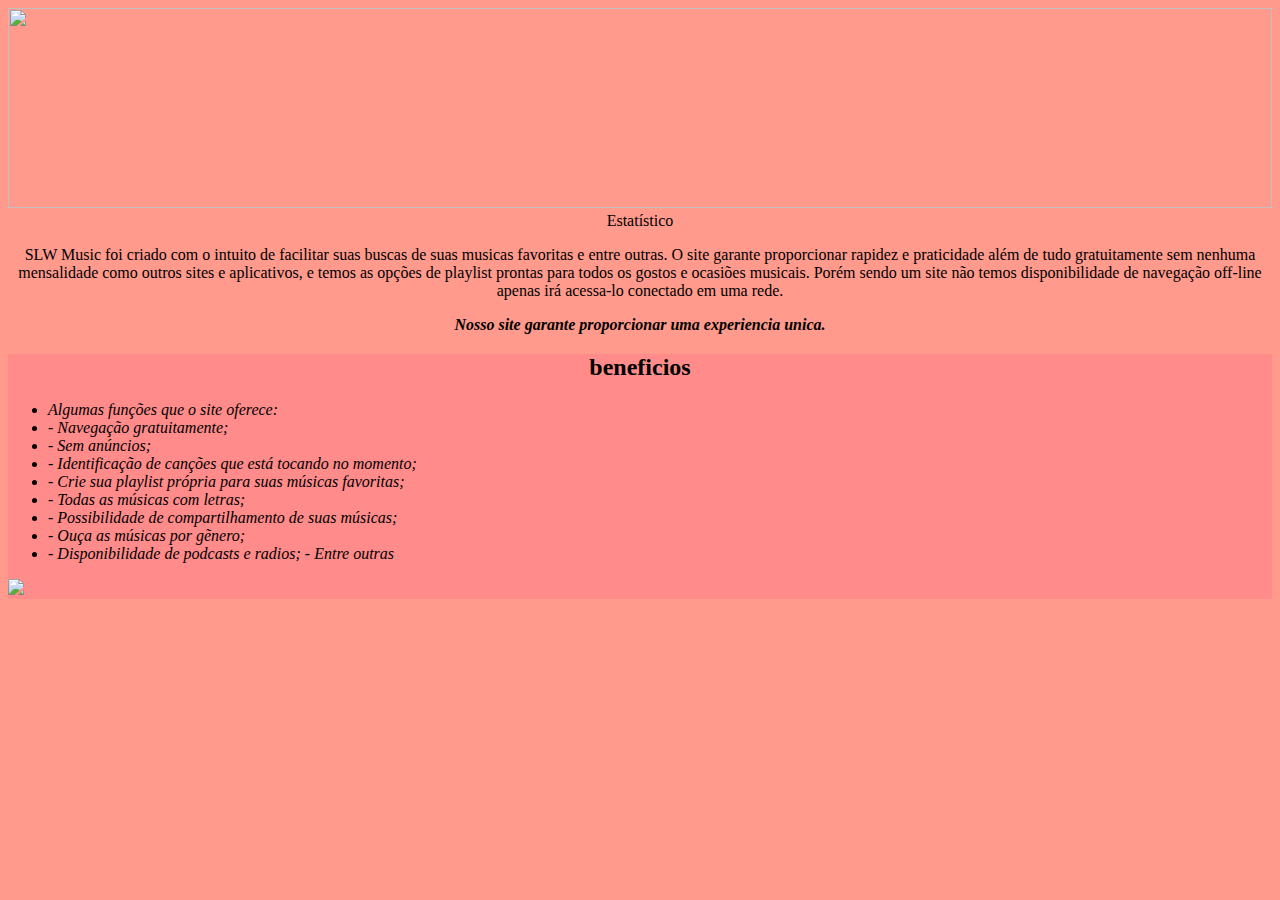
==== index.html @ 494debc7 "Update index.html" ====
<!DOCTYPE html>

<html lang="pt-br">
  <head>
  <meta charset="UTF-8"> 

  <title>Estatístico</title>
  <link rel="stylesheet" href="style.css">
  </head>
  <body>
    <img id="topo" src="https://www.google.com/url?sa=i&url=https%3A%2F%2Fcursinhoparamedicina.com.br%2Fblog%2Fmatematica%2Fprincipios-da-estatistica%2F&psig=AOvVaw0DqUU6jdB6dc5bzBWMdvBc&ust=1731041649559000&source=images&cd=vfe&opi=89978449&ved=0CBQQjRxqFwoTCPjB6b63yYkDFQAAAAAdAAAAABAE">
   <div class="principal"
    <h1 style="text-align: center;"> Estatístico </h1>

    <p style="text-align: center;">SLW Music foi criado com o intuito de facilitar suas buscas de suas musicas favoritas e entre outras. O site garante
      proporcionar rapidez e praticidade além de tudo gratuitamente sem nenhuma mensalidade como outros sites e aplicativos,
      e temos as opções de playlist prontas para todos os gostos e ocasiões musicais. Porém sendo um site não temos disponibilidade de navegação off-line apenas irá acessa-lo conectado em uma rede.</p>





    <p id:"lema" ><strong><em> Nosso site garante proporcionar uma experiencia unica.</em></strong></p>
     </div>

     <div class="beneficios">
        <h2>beneficios</h2>
        <ul>
          <li class="itens"> Algumas funções que o site oferece: </li>
          <li class="itens">- Navegação gratuitamente;</li>
          <li class="itens"> - Sem anúncios;</li>
          <li class="itens"> - Identificação de canções que está tocando no momento; </li>
          <li class="itens"> - Crie sua playlist própria para suas músicas favoritas;</li>
          <li class="itens"> - Todas as músicas com letras;</li>
          <li class="itens"> - Possibilidade de compartilhamento de suas músicas; </li>
          <li class="itens"> - Ouça as músicas por gẽnero;</li> 
          <li class="itens"> - Disponibilidade de podcasts e radios; - Entre outras</li>
        </ul>
        <img src="https://i.pinimg.com/564x/29/ec/0c/29ec0cdaa6a4c7d6b1db1981efe64674.jpg">
    </div>
 </body> 

 </html>
---- style.css ----
body{
    
    background: rgb(255, 154, 141);
}

#topo {
    width: 100%;
    height: 200px;
}

p {
    text-align: center;
  
 }
 
 #lema{
     font-size: 25px;
     color:aliceblue
 }

 .itens {
     font-style: italic
 }

 
 .beneficios {
    background-color: rgb(255, 139, 139);
 }

 h2{
     text-align: center;
 }
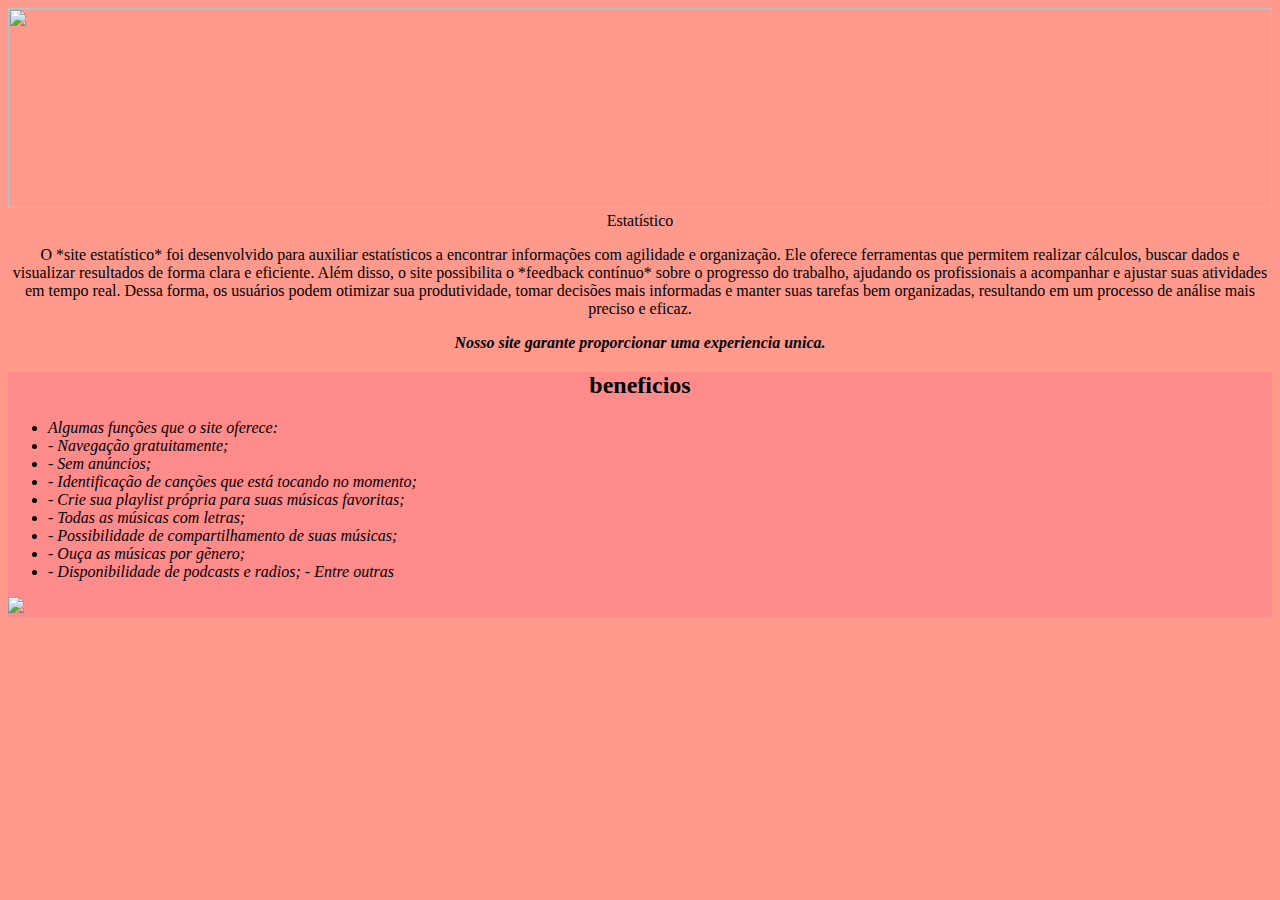
==== commit b8a81cb1: "Update index.html" ====
--- a/index.html
+++ b/index.html
@@ -8,13 +8,11 @@
   <link rel="stylesheet" href="style.css">
   </head>
   <body>
-    <img id="topo" src="https://www.google.com/url?sa=i&url=https%3A%2F%2Fcursinhoparamedicina.com.br%2Fblog%2Fmatematica%2Fprincipios-da-estatistica%2F&psig=AOvVaw0DqUU6jdB6dc5bzBWMdvBc&ust=1731041649559000&source=images&cd=vfe&opi=89978449&ved=0CBQQjRxqFwoTCPjB6b63yYkDFQAAAAAdAAAAABAE">
+    <img id="topo" src="https://www.iloveimg.com/pt/download/6kjjdv8f2sxc65y5ml5qkt3qlA8lp4rf7ck9AcA7dfmpnv9gs70tlAcjyqgzl1l1vm6phssr9m0t7jrdd2AsA76pnt1fqpAw8hkgxxkzq2tbpnjkA2m4fjlsbyh1f468xysn1rqnqjt5cnmv8hmbrs816xkd9kyw6h52bxg56t9g24hkv7xq/9">
    <div class="principal"
     <h1 style="text-align: center;"> Estatístico </h1>
 
-    <p style="text-align: center;">SLW Music foi criado com o intuito de facilitar suas buscas de suas musicas favoritas e entre outras. O site garante
-      proporcionar rapidez e praticidade além de tudo gratuitamente sem nenhuma mensalidade como outros sites e aplicativos,
-      e temos as opções de playlist prontas para todos os gostos e ocasiões musicais. Porém sendo um site não temos disponibilidade de navegação off-line apenas irá acessa-lo conectado em uma rede.</p>
+    <p style="text-align: center;">O *site estatístico* foi desenvolvido para auxiliar estatísticos a encontrar informações com agilidade e organização. Ele oferece ferramentas que permitem realizar cálculos, buscar dados e visualizar resultados de forma clara e eficiente. Além disso, o site possibilita o *feedback contínuo* sobre o progresso do trabalho, ajudando os profissionais a acompanhar e ajustar suas atividades em tempo real. Dessa forma, os usuários podem otimizar sua produtividade, tomar decisões mais informadas e manter suas tarefas bem organizadas, resultando em um processo de análise mais preciso e eficaz.</p>
 
 
 
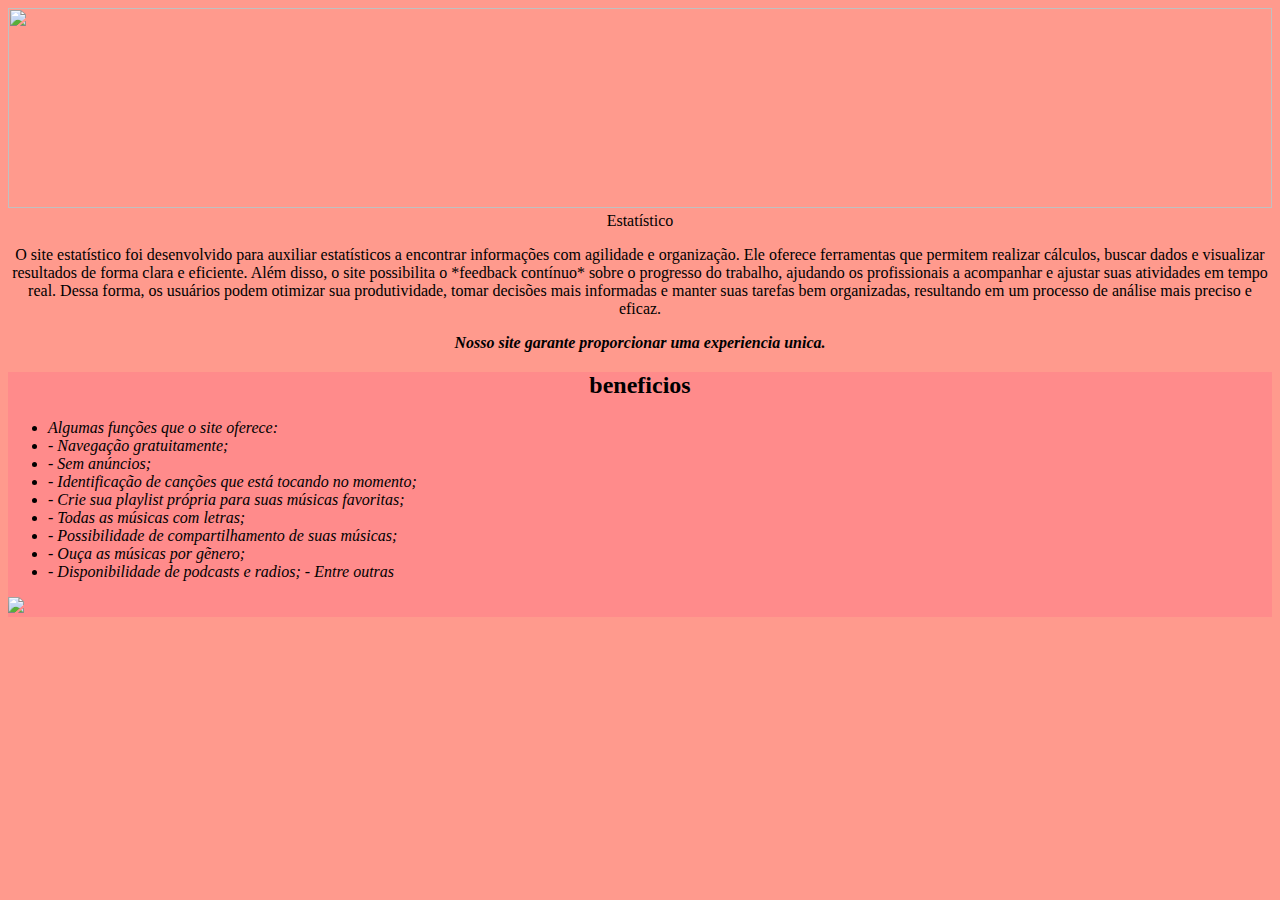
==== commit b56893f6: "Update index.html" ====
--- a/index.html
+++ b/index.html
@@ -12,7 +12,7 @@
    <div class="principal"
     <h1 style="text-align: center;"> Estatístico </h1>
 
-    <p style="text-align: center;">O *site estatístico* foi desenvolvido para auxiliar estatísticos a encontrar informações com agilidade e organização. Ele oferece ferramentas que permitem realizar cálculos, buscar dados e visualizar resultados de forma clara e eficiente. Além disso, o site possibilita o *feedback contínuo* sobre o progresso do trabalho, ajudando os profissionais a acompanhar e ajustar suas atividades em tempo real. Dessa forma, os usuários podem otimizar sua produtividade, tomar decisões mais informadas e manter suas tarefas bem organizadas, resultando em um processo de análise mais preciso e eficaz.</p>
+    <p style="text-align: center;">O site estatístico foi desenvolvido para auxiliar estatísticos a encontrar informações com agilidade e organização. Ele oferece ferramentas que permitem realizar cálculos, buscar dados e visualizar resultados de forma clara e eficiente. Além disso, o site possibilita o *feedback contínuo* sobre o progresso do trabalho, ajudando os profissionais a acompanhar e ajustar suas atividades em tempo real. Dessa forma, os usuários podem otimizar sua produtividade, tomar decisões mais informadas e manter suas tarefas bem organizadas, resultando em um processo de análise mais preciso e eficaz.</p>
 
 
 
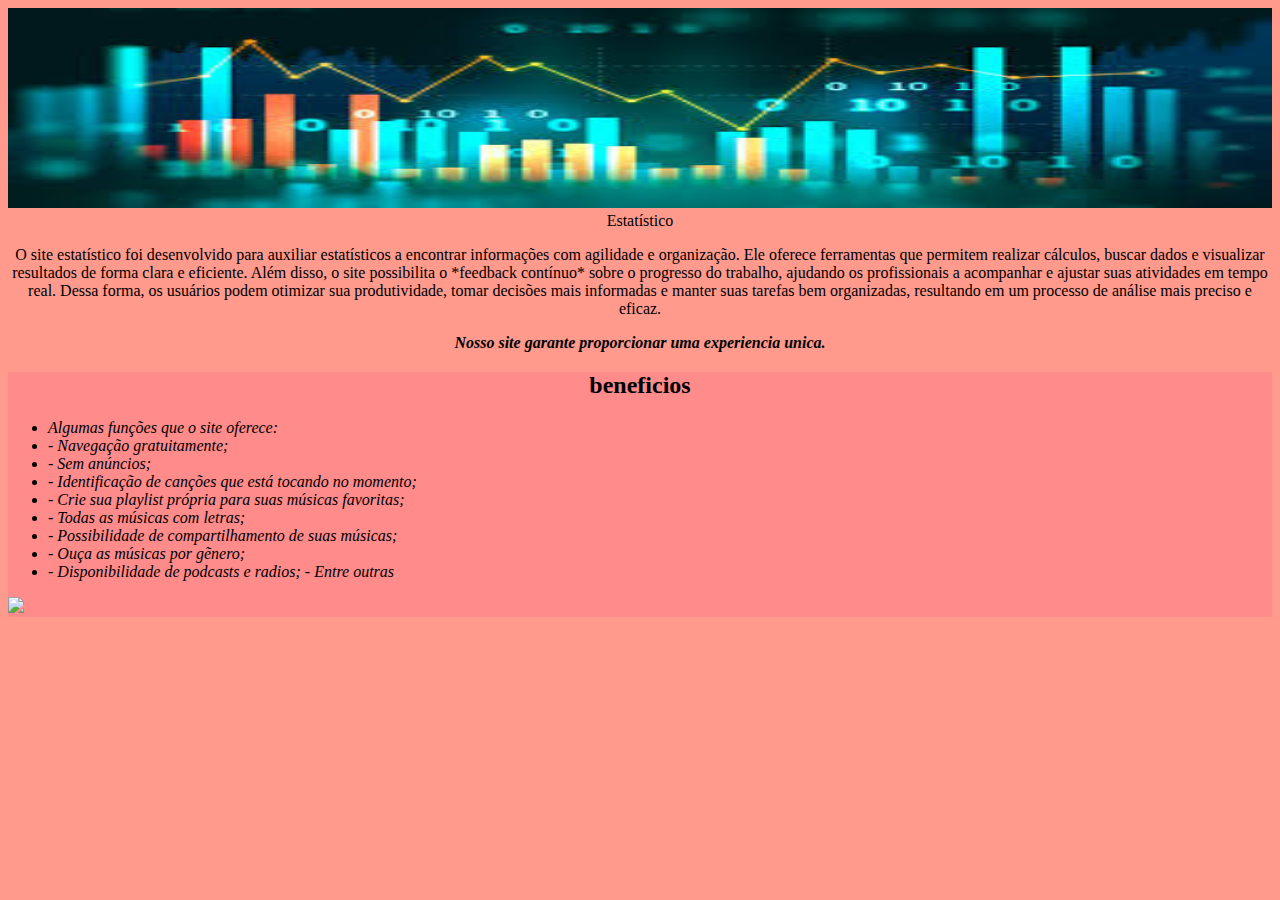
==== commit 2a8670fc: "Update index.html" ====
--- a/index.html
+++ b/index.html
@@ -8,7 +8,7 @@
   <link rel="stylesheet" href="style.css">
   </head>
   <body>
-    <img id="topo" src="https://www.iloveimg.com/pt/download/6kjjdv8f2sxc65y5ml5qkt3qlA8lp4rf7ck9AcA7dfmpnv9gs70tlAcjyqgzl1l1vm6phssr9m0t7jrdd2AsA76pnt1fqpAw8hkgxxkzq2tbpnjkA2m4fjlsbyh1f468xysn1rqnqjt5cnmv8hmbrs816xkd9kyw6h52bxg56t9g24hkv7xq/9">
+    <img id="topo" src="[data-uri]">
    <div class="principal"
     <h1 style="text-align: center;"> Estatístico </h1>
 
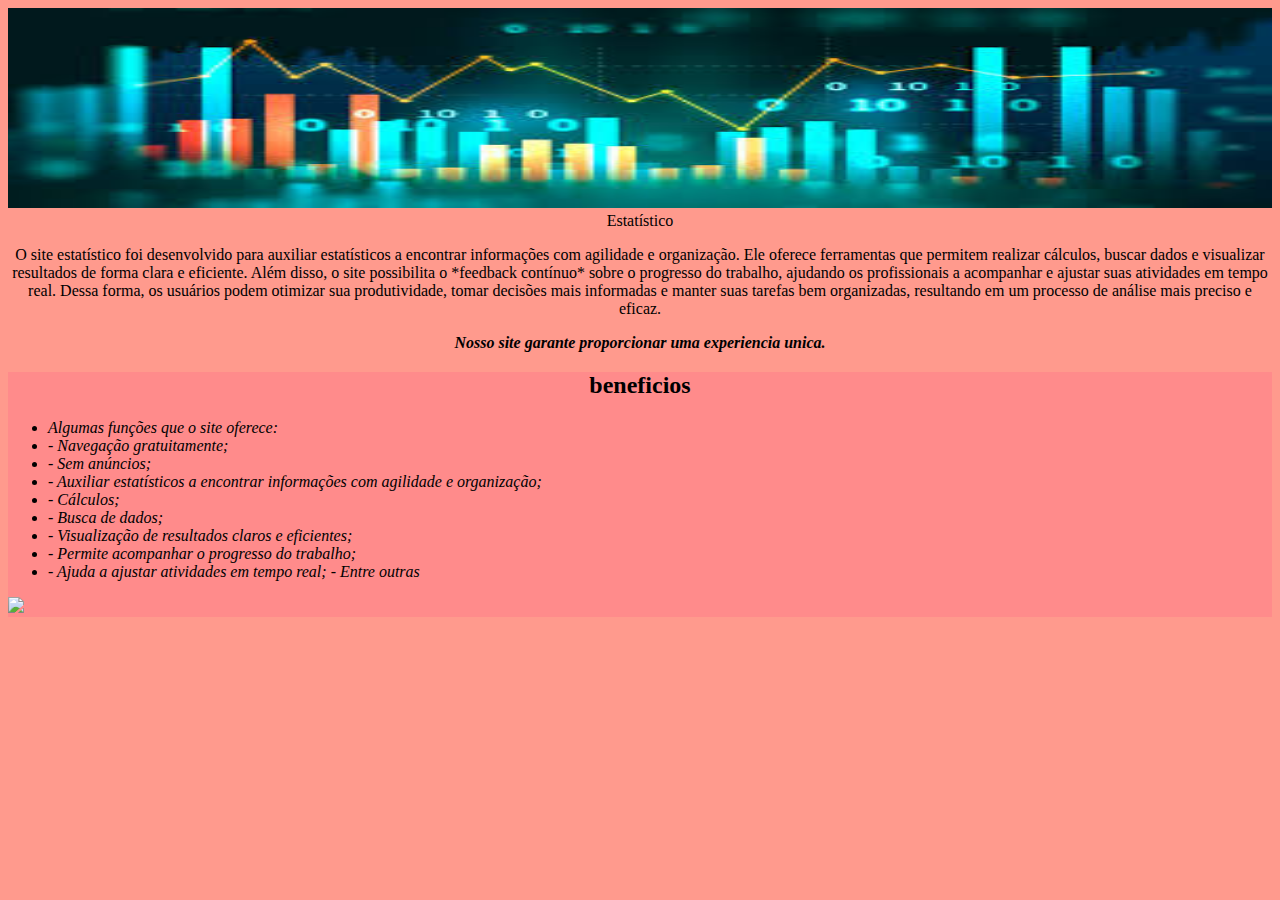
==== commit 464e0c9b: "Update index.html" ====
--- a/index.html
+++ b/index.html
@@ -27,12 +27,12 @@
           <li class="itens"> Algumas funções que o site oferece: </li>
           <li class="itens">- Navegação gratuitamente;</li>
           <li class="itens"> - Sem anúncios;</li>
-          <li class="itens"> - Identificação de canções que está tocando no momento; </li>
-          <li class="itens"> - Crie sua playlist própria para suas músicas favoritas;</li>
-          <li class="itens"> - Todas as músicas com letras;</li>
-          <li class="itens"> - Possibilidade de compartilhamento de suas músicas; </li>
-          <li class="itens"> - Ouça as músicas por gẽnero;</li> 
-          <li class="itens"> - Disponibilidade de podcasts e radios; - Entre outras</li>
+          <li class="itens"> - Auxiliar estatísticos a encontrar informações com agilidade e organização; </li>
+          <li class="itens"> - Cálculos;</li>
+          <li class="itens"> - Busca de dados;</li>
+          <li class="itens"> - Visualização de resultados claros e eficientes; </li>
+          <li class="itens"> - Permite acompanhar o progresso do trabalho;</li> 
+          <li class="itens"> - Ajuda a ajustar atividades em tempo real; - Entre outras</li>
         </ul>
         <img src="https://i.pinimg.com/564x/29/ec/0c/29ec0cdaa6a4c7d6b1db1981efe64674.jpg">
     </div>
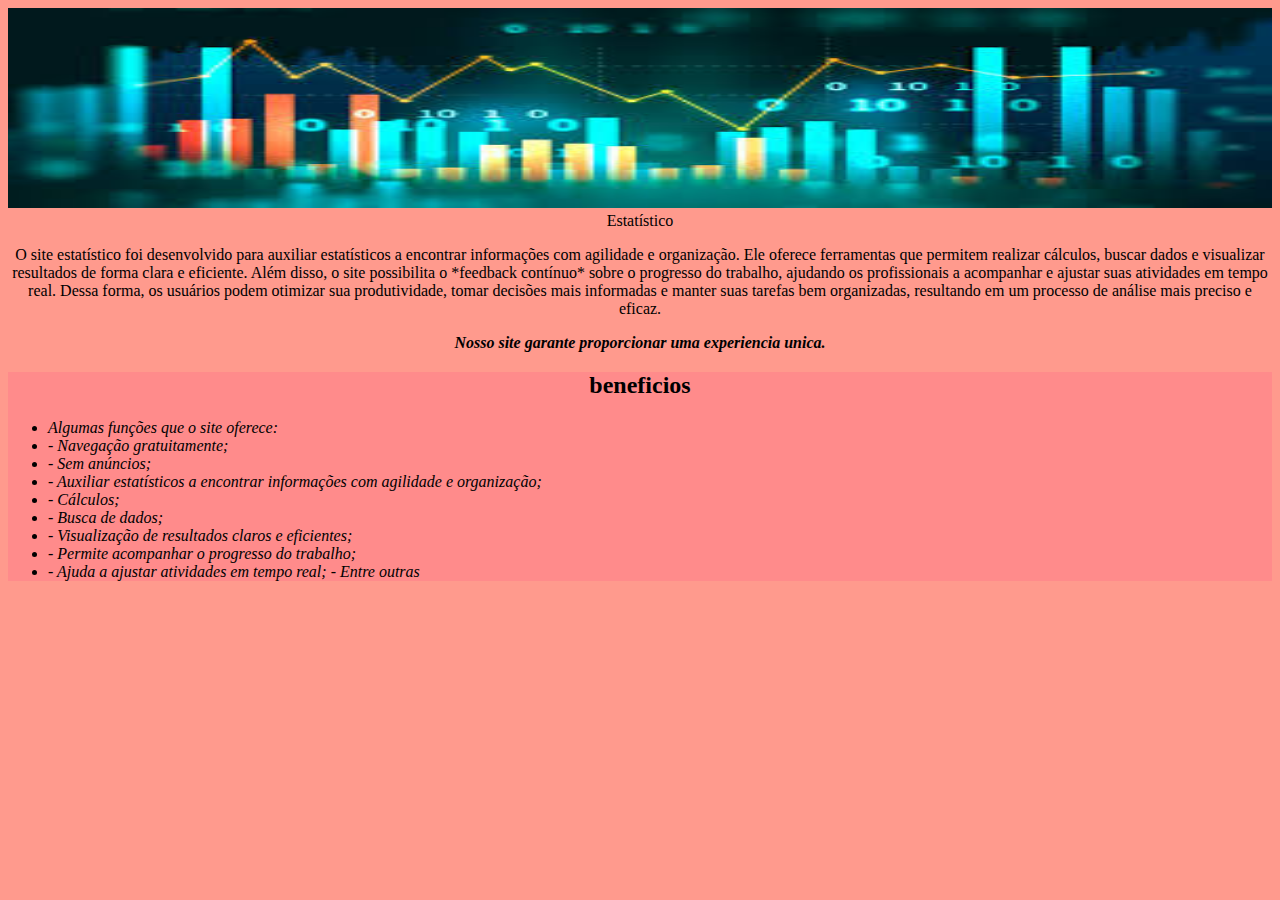
==== commit e8b4e9c6: "Update index.html" ====
--- a/index.html
+++ b/index.html
@@ -34,7 +34,6 @@
           <li class="itens"> - Permite acompanhar o progresso do trabalho;</li> 
           <li class="itens"> - Ajuda a ajustar atividades em tempo real; - Entre outras</li>
         </ul>
-        <img src="https://i.pinimg.com/564x/29/ec/0c/29ec0cdaa6a4c7d6b1db1981efe64674.jpg">
     </div>
  </body> 
 
